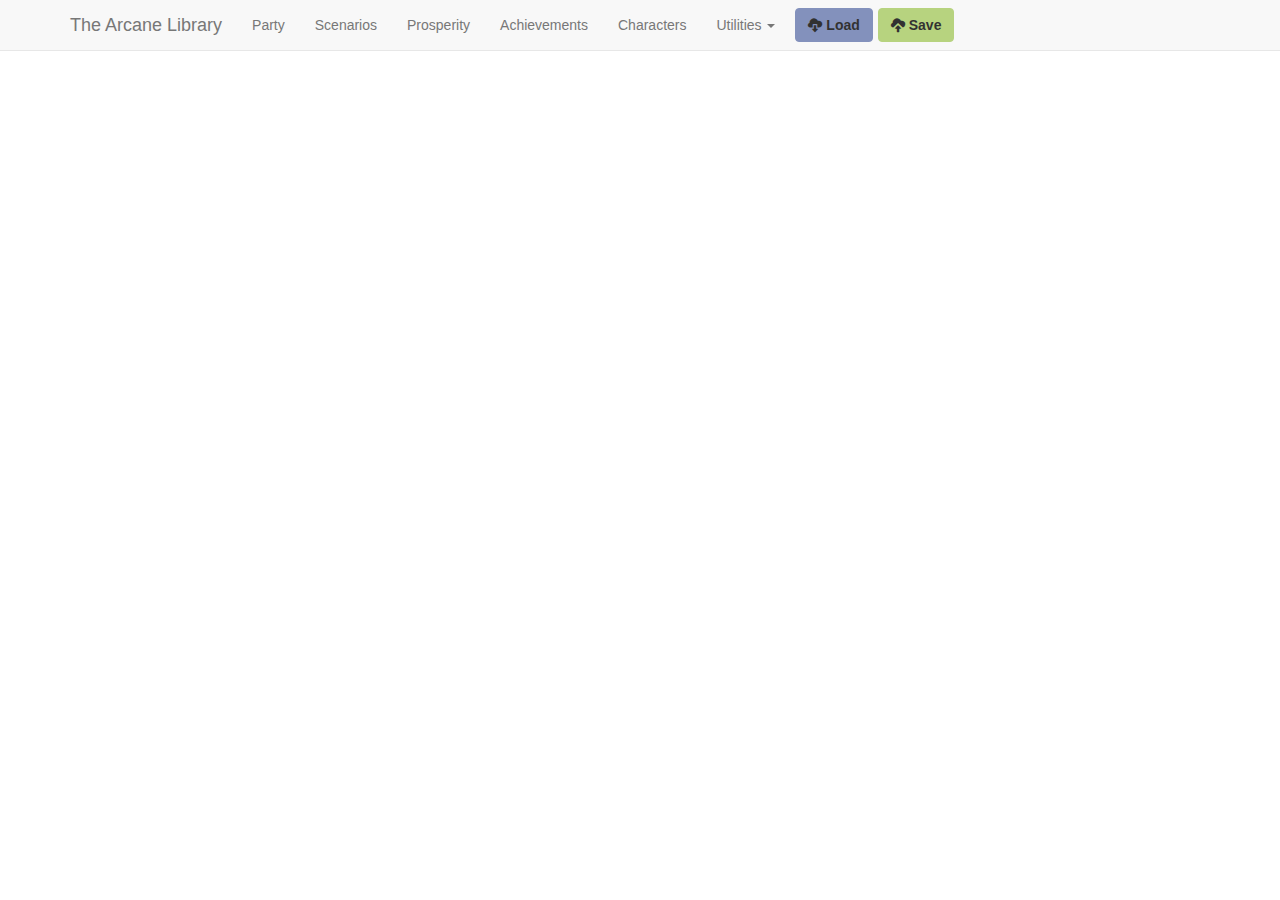
==== index.html @ 6cfb31de "Whoops... two doctypes don't make a page" ====
<!DOCTYPE html><html lang="en"><head><meta charset="utf-8"><meta name="viewport" content="width=device-width,initial-scale=1"><link rel="shortcut icon" href="/favicon.ico"><link href="https://maxcdn.bootstrapcdn.com/bootstrap/3.3.7/css/bootstrap.min.css" rel="stylesheet" integrity="sha384-BVYiiSIFeK1dGmJRAkycuHAHRg32OmUcww7on3RYdg4Va+PmSTsz/K68vbdEjh4u" crossorigin="anonymous"><script src="https://ajax.googleapis.com/ajax/libs/jquery/3.2.0/jquery.min.js"></script><script src="https://maxcdn.bootstrapcdn.com/bootstrap/3.3.7/js/bootstrap.min.js" integrity="sha384-Tc5IQib027qvyjSMfHjOMaLkfuWVxZxUPnCJA7l2mCWNIpG9mGCD8wGNIcPD7Txa" crossorigin="anonymous"></script><title>Gloomhaven Companion</title><link href="/static/css/main.0ec83d57.css" rel="stylesheet"></head><body><div id="root"></div><script type="text/javascript" src="/static/js/main.c556c23f.js"></script><script>
  (function(i,s,o,g,r,a,m){i['GoogleAnalyticsObject']=r;i[r]=i[r]||function(){
  (i[r].q=i[r].q||[]).push(arguments)},i[r].l=1*new Date();a=s.createElement(o),
  m=s.getElementsByTagName(o)[0];a.async=1;a.src=g;m.parentNode.insertBefore(a,m)
  })(window,document,'script','https://www.google-analytics.com/analytics.js','ga');

  ga('create', 'UA-101761758-1', 'auto');
  ga('send', 'pageview');

</script></body></html></body></html>
---- static/css/main.0ec83d57.css ----
#modal .btn-brute,#modal .btn-cragheart,#modal .btn-custom,#modal .btn-disabled,#modal .btn-doomstalker,#modal .btn-lightning,#modal .btn-monster-dead,#modal .btn-monster-dead:focus,#modal .btn-monster-dead:hover,#modal .btn-monster-elite,#modal .btn-monster-elite:focus,#modal .btn-monster-elite:hover,#modal .btn-monster-normal,#modal .btn-monster-normal:focus,#modal .btn-monster-normal:hover,#modal .btn-scoundrel,#modal .btn-selected-light,#root .btn-brute,#root .btn-cragheart,#root .btn-custom,#root .btn-disabled,#root .btn-doomstalker,#root .btn-lightning,#root .btn-monster-dead,#root .btn-monster-dead:focus,#root .btn-monster-dead:hover,#root .btn-monster-elite,#root .btn-monster-elite:focus,#root .btn-monster-elite:hover,#root .btn-monster-normal,#root .btn-monster-normal:focus,#root .btn-monster-normal:hover,#root .btn-scoundrel,#root .btn-selected-light{color:#000;opacity:.8;border-width:1px;font-weight:700}#modal .btn-brute:hover,#modal .btn-cragheart:hover,#modal .btn-custom:hover,#modal .btn-disabled:hover,#modal .btn-doomstalker:hover,#modal .btn-lightning:hover,#modal .btn-monster-dead:hover,#modal .btn-monster-elite:hover,#modal .btn-monster-normal:hover,#modal .btn-scoundrel:hover,#modal .btn-selected-light:hover,#root .btn-brute:hover,#root .btn-cragheart:hover,#root .btn-custom:hover,#root .btn-disabled:hover,#root .btn-doomstalker:hover,#root .btn-lightning:hover,#root .btn-monster-dead:hover,#root .btn-monster-elite:hover,#root .btn-monster-normal:hover,#root .btn-scoundrel:hover,#root .btn-selected-light:hover{color:#fff;opacity:.9}#modal .btn-brute:focus,#modal .btn-cragheart:focus,#modal .btn-custom:focus,#modal .btn-disabled:focus,#modal .btn-doomstalker:focus,#modal .btn-lightning:focus,#modal .btn-monster-dead:focus,#modal .btn-monster-elite:focus,#modal .btn-monster-normal:focus,#modal .btn-scoundrel:focus,#modal .btn-selected-light:focus,#root .btn-brute:focus,#root .btn-cragheart:focus,#root .btn-custom:focus,#root .btn-disabled:focus,#root .btn-doomstalker:focus,#root .btn-lightning:focus,#root .btn-monster-dead:focus,#root .btn-monster-elite:focus,#root .btn-monster-normal:focus,#root .btn-scoundrel:focus,#root .btn-selected-light:focus{color:#fff;opacity:1}#modal .btn-selected-light,#root .btn-selected-light{background-color:#adadad;border-color:#adadad}#modal .btn-brute,#root .btn-brute{background-color:#6778ae;border-color:#6778ae}#modal .btn-doomstalker,#root .btn-doomstalker{background-color:#65bce2;border-color:#65bce2}#modal .btn-cragheart,#root .btn-cragheart{background-color:#878a35;border-color:#878a35}#modal .btn-lightning,#root .btn-lightning{background-color:#ca4f4c;border-color:#ca4f4c}#modal .btn-scoundrel,#root .btn-scoundrel{background-color:#a7ca62;border-color:#a7ca62}#modal .btn-monster-normal,#modal .btn-monster-normal:focus,#modal .btn-monster-normal:hover,#root .btn-monster-normal,#root .btn-monster-normal:focus,#root .btn-monster-normal:hover{background-color:#fff;color:#000}#modal .btn-monster-elite,#modal .btn-monster-elite:focus,#modal .btn-monster-elite:hover,#root .btn-monster-elite,#root .btn-monster-elite:focus,#root .btn-monster-elite:hover{background-color:#efbc41;border-color:#efbc41;color:#000}#modal .btn-monster-dead,#modal .btn-monster-dead:focus,#modal .btn-monster-dead:hover,#root .btn-monster-dead,#root .btn-monster-dead:focus,#root .btn-monster-dead:hover{background-color:#fff;color:#d3d3d3;text-decoration:line-through}#modal .btn-disabled,#modal .btn-disabled:focus,#modal .btn-disabled:hover,#root .btn-disabled,#root .btn-disabled:focus,#root .btn-disabled:hover{opacity:.2}.label-scoundrel{background-color:#a7ca62}.label-brute{background-color:#6778ae}.label-xxlarge{font-size:xx-large}.prosperity-checks-list .glyphicon{padding:5px 5px 6px 7px;font-size:20px;margin-top:3px;color:#65bce2}.prosperity-checks-list .milestone{color:#6778ae}.prosperity-label-container{margin-top:10px;margin-bottom:20px}.treasure-container button,.treasure-key div{margin-bottom:10px;white-space:normal}#root .party-text-area{height:200px}@media (min-width:992px){.reputation-well{margin-top:18px}}.reputation-label{font-size:xx-large}.reputation-header{font-weight:700}.achievements-container{margin-top:10px}.party-achievements-key div{margin-bottom:10px;white-space:normal}.achievements-container,.achievements-container .btn{margin-bottom:10px}.achievements-container hr{margin-top:0;margin-bottom:10px;border:2px dashed #ccc}.global-achievement-key div{margin-bottom:10px;white-space:normal}.navbar-btn div{display:inline}.navbar-btn .btn{margin-left:5px}.scenario-level-row{margin-top:10px}@media (max-width:991px){.scenario-level-row .col-lg-1,.scenario-level-row .col-lg-2,.scenario-level-row .col-lg-3,.scenario-level-row .col-lg-4,.scenario-level-row .col-lg-5,.scenario-level-row .col-lg-6,.scenario-level-row .col-lg-7,.scenario-level-row .col-lg-8,.scenario-level-row .col-lg-9,.scenario-level-row .col-lg-10,.scenario-level-row .col-lg-11,.scenario-level-row .col-lg-12,.scenario-level-row .col-md-1,.scenario-level-row .col-md-2,.scenario-level-row .col-md-3,.scenario-level-row .col-md-4,.scenario-level-row .col-md-5,.scenario-level-row .col-md-6,.scenario-level-row .col-md-7,.scenario-level-row .col-md-8,.scenario-level-row .col-md-9,.scenario-level-row .col-md-10,.scenario-level-row .col-md-11,.scenario-level-row .col-md-12,.scenario-level-row .col-sm-1,.scenario-level-row .col-sm-2,.scenario-level-row .col-sm-3,.scenario-level-row .col-sm-4,.scenario-level-row .col-sm-5,.scenario-level-row .col-sm-6,.scenario-level-row .col-sm-7,.scenario-level-row .col-sm-8,.scenario-level-row .col-sm-9,.scenario-level-row .col-sm-10,.scenario-level-row .col-sm-11,.scenario-level-row .col-sm-12,.scenario-level-row .col-xs-1,.scenario-level-row .col-xs-2,.scenario-level-row .col-xs-3,.scenario-level-row .col-xs-4,.scenario-level-row .col-xs-5,.scenario-level-row .col-xs-6,.scenario-level-row .col-xs-7,.scenario-level-row .col-xs-8,.scenario-level-row .col-xs-9,.scenario-level-row .col-xs-10,.scenario-level-row .col-xs-11,.scenario-level-row .col-xs-12{padding-left:2px;padding-right:2px}}.enhancement-container hr{margin-top:10px;margin-bottom:0;border:2px dashed #ccc}.enhancement-container .enhancement-col{margin-top:10px;padding-right:0}.enhancement-container .instruction-label{margin-top:10px;font-weight:700}.enhancement-container .cost-row{margin-bottom:10px;margin-top:10px}.enhancement-container .instruction-bottom,.scenarios-container .btn{margin-bottom:10px}.scenarios-container hr{margin-top:0;margin-bottom:10px;border:2px dashed #ccc}.scenarios-container .scenario-key .btn{margin-bottom:0}.scenarios-container .scenario-key div{margin-bottom:10px;white-space:normal}.home-container a,.home-container button{white-space:normal;margin-top:10px}.home-container .well,.monster-health-row .col-lg-1,.monster-health-row .col-lg-2,.monster-health-row .col-lg-3,.monster-health-row .col-lg-4,.monster-health-row .col-lg-5,.monster-health-row .col-lg-6,.monster-health-row .col-lg-7,.monster-health-row .col-lg-8,.monster-health-row .col-lg-9,.monster-health-row .col-lg-10,.monster-health-row .col-lg-11,.monster-health-row .col-lg-12,.monster-health-row .col-md-1,.monster-health-row .col-md-2,.monster-health-row .col-md-3,.monster-health-row .col-md-4,.monster-health-row .col-md-5,.monster-health-row .col-md-6,.monster-health-row .col-md-7,.monster-health-row .col-md-8,.monster-health-row .col-md-9,.monster-health-row .col-md-10,.monster-health-row .col-md-11,.monster-health-row .col-md-12,.monster-health-row .col-sm-1,.monster-health-row .col-sm-2,.monster-health-row .col-sm-3,.monster-health-row .col-sm-4,.monster-health-row .col-sm-5,.monster-health-row .col-sm-6,.monster-health-row .col-sm-7,.monster-health-row .col-sm-8,.monster-health-row .col-sm-9,.monster-health-row .col-sm-10,.monster-health-row .col-sm-11,.monster-health-row .col-sm-12,.monster-health-row .col-xs-1,.monster-health-row .col-xs-2,.monster-health-row .col-xs-3,.monster-health-row .col-xs-4,.monster-health-row .col-xs-5,.monster-health-row .col-xs-6,.monster-health-row .col-xs-7,.monster-health-row .col-xs-8,.monster-health-row .col-xs-9,.monster-health-row .col-xs-10,.monster-health-row .col-xs-11,.monster-health-row .col-xs-12{margin-top:10px}@media (max-width:991px){.monster-health-row .col-lg-1,.monster-health-row .col-lg-2,.monster-health-row .col-lg-3,.monster-health-row .col-lg-4,.monster-health-row .col-lg-5,.monster-health-row .col-lg-6,.monster-health-row .col-lg-7,.monster-health-row .col-lg-8,.monster-health-row .col-lg-9,.monster-health-row .col-lg-10,.monster-health-row .col-lg-11,.monster-health-row .col-lg-12,.monster-health-row .col-md-1,.monster-health-row .col-md-2,.monster-health-row .col-md-3,.monster-health-row .col-md-4,.monster-health-row .col-md-5,.monster-health-row .col-md-6,.monster-health-row .col-md-7,.monster-health-row .col-md-8,.monster-health-row .col-md-9,.monster-health-row .col-md-10,.monster-health-row .col-md-11,.monster-health-row .col-md-12,.monster-health-row .col-sm-1,.monster-health-row .col-sm-2,.monster-health-row .col-sm-3,.monster-health-row .col-sm-4,.monster-health-row .col-sm-5,.monster-health-row .col-sm-6,.monster-health-row .col-sm-7,.monster-health-row .col-sm-8,.monster-health-row .col-sm-9,.monster-health-row .col-sm-10,.monster-health-row .col-sm-11,.monster-health-row .col-sm-12,.monster-health-row .col-xs-1,.monster-health-row .col-xs-2,.monster-health-row .col-xs-3,.monster-health-row .col-xs-4,.monster-health-row .col-xs-5,.monster-health-row .col-xs-6,.monster-health-row .col-xs-7,.monster-health-row .col-xs-8,.monster-health-row .col-xs-9,.monster-health-row .col-xs-10,.monster-health-row .col-xs-11,.monster-health-row .col-xs-12{padding-left:2px;padding-right:2px}}.monster-health-col{border-top:1px;border-top-color:grey;border-top-style:solid;padding-top:5px;padding-bottom:5px}.monster-health-col .wide-both,.monster-health-col .wide-left,.monster-health-col .wide-right{margin-top:2px}.monster-health-col .wide-both,.monster-health-col .wide-left{padding-left:2px}.monster-health-col .wide-both,.monster-health-col .wide-right{padding-right:2px}@media (max-width:991px){.monster-health-col .wide-both,.monster-health-col .wide-left,.monster-health-col .wide-right{padding-left:2px;padding-right:2px}}.monster-heath-monsters-container{margin-top:10px}.monster-heath-monsters-container .progress{margin-bottom:0;margin-top:7px}.progress-grey div{background-color:#d3d3d3;color:#000}.content{margin-top:60px;margin-bottom:10px}@media (max-width:991px){.content{margin-top:110px}}@media (max-width:767px){.content{margin-top:60px}}.error-stack{margin-top:10px}body{margin:0;padding:0;font-family:sans-serif}
/*# sourceMappingURL=main.0ec83d57.css.map*/
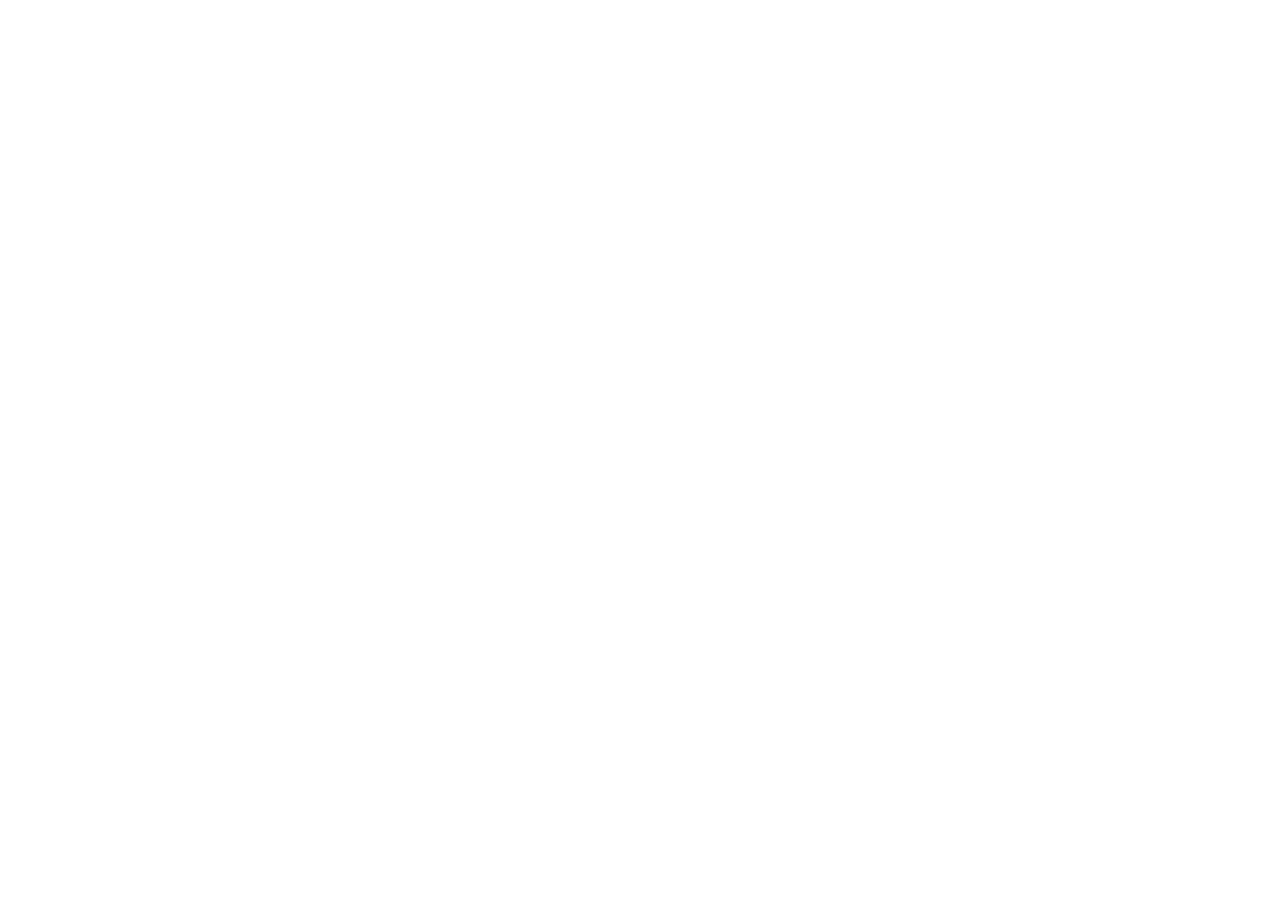
==== commit fccb7e3e: "deploy version 1.4 with dropbox save functionality" ====
--- a/index.html
+++ b/index.html
@@ -1,10 +1 @@
-<!DOCTYPE html><html lang="en"><head><meta charset="utf-8"><meta name="viewport" content="width=device-width,initial-scale=1"><link rel="shortcut icon" href="/favicon.ico"><link href="https://maxcdn.bootstrapcdn.com/bootstrap/3.3.7/css/bootstrap.min.css" rel="stylesheet" integrity="sha384-BVYiiSIFeK1dGmJRAkycuHAHRg32OmUcww7on3RYdg4Va+PmSTsz/K68vbdEjh4u" crossorigin="anonymous"><script src="https://ajax.googleapis.com/ajax/libs/jquery/3.2.0/jquery.min.js"></script><script src="https://maxcdn.bootstrapcdn.com/bootstrap/3.3.7/js/bootstrap.min.js" integrity="sha384-Tc5IQib027qvyjSMfHjOMaLkfuWVxZxUPnCJA7l2mCWNIpG9mGCD8wGNIcPD7Txa" crossorigin="anonymous"></script><title>Gloomhaven Companion</title><link href="/static/css/main.0ec83d57.css" rel="stylesheet"></head><body><div id="root"></div><script type="text/javascript" src="/static/js/main.c556c23f.js"></script><script>
-  (function(i,s,o,g,r,a,m){i['GoogleAnalyticsObject']=r;i[r]=i[r]||function(){
-  (i[r].q=i[r].q||[]).push(arguments)},i[r].l=1*new Date();a=s.createElement(o),
-  m=s.getElementsByTagName(o)[0];a.async=1;a.src=g;m.parentNode.insertBefore(a,m)
-  })(window,document,'script','https://www.google-analytics.com/analytics.js','ga');
-
-  ga('create', 'UA-101761758-1', 'auto');
-  ga('send', 'pageview');
-
-</script></body></html></body></html>
+<!DOCTYPE html><html lang="en"><head><meta charset="utf-8"><meta name="viewport" content="width=device-width,initial-scale=1"><link rel="shortcut icon" href="/favicon.ico"><link href="https://maxcdn.bootstrapcdn.com/bootstrap/3.3.7/css/bootstrap.min.css" rel="stylesheet" integrity="sha384-BVYiiSIFeK1dGmJRAkycuHAHRg32OmUcww7on3RYdg4Va+PmSTsz/K68vbdEjh4u" crossorigin="anonymous"><script src="https://ajax.googleapis.com/ajax/libs/jquery/3.2.0/jquery.min.js"></script><script src="https://maxcdn.bootstrapcdn.com/bootstrap/3.3.7/js/bootstrap.min.js" integrity="sha384-Tc5IQib027qvyjSMfHjOMaLkfuWVxZxUPnCJA7l2mCWNIpG9mGCD8wGNIcPD7Txa" crossorigin="anonymous"></script><script>!function(e,t,a,n,c,o,s){e.GoogleAnalyticsObject=c,e[c]=e[c]||function(){(e[c].q=e[c].q||[]).push(arguments)},e[c].l=1*new Date,o=t.createElement(a),s=t.getElementsByTagName(a)[0],o.async=1,o.src="https://www.google-analytics.com/analytics.js",s.parentNode.insertBefore(o,s)}(window,document,"script",0,"ga"),ga("create","UA-101761758-1","auto"),ga("send","pageview")</script><script type="text/javascript" src="https://www.dropbox.com/static/api/2/dropins.js" id="dropboxjs" data-app-key="cv3osx7z8c3orea"></script><title>The Arcane Library</title><link href="/static/css/main.c395dabc.css" rel="stylesheet"></head><body><div id="root"></div><script type="text/javascript" src="/static/js/main.36bd6b1d.js"></script></body></html>--- a/static/css/main.c395dabc.css
+++ b/static/css/main.c395dabc.css
@@ -0,0 +1,2 @@
+#modal .btn-brute,#modal .btn-cragheart,#modal .btn-custom,#modal .btn-disabled,#modal .btn-doomstalker,#modal .btn-lightning,#modal .btn-monster-dead,#modal .btn-monster-dead:focus,#modal .btn-monster-dead:hover,#modal .btn-monster-elite,#modal .btn-monster-elite:focus,#modal .btn-monster-elite:hover,#modal .btn-monster-normal,#modal .btn-monster-normal:focus,#modal .btn-monster-normal:hover,#modal .btn-scoundrel,#modal .btn-selected-light,#root .btn-brute,#root .btn-cragheart,#root .btn-custom,#root .btn-disabled,#root .btn-doomstalker,#root .btn-lightning,#root .btn-monster-dead,#root .btn-monster-dead:focus,#root .btn-monster-dead:hover,#root .btn-monster-elite,#root .btn-monster-elite:focus,#root .btn-monster-elite:hover,#root .btn-monster-normal,#root .btn-monster-normal:focus,#root .btn-monster-normal:hover,#root .btn-scoundrel,#root .btn-selected-light{color:#000;opacity:.8;border-width:1px;font-weight:700}#modal .btn-brute:hover,#modal .btn-cragheart:hover,#modal .btn-custom:hover,#modal .btn-disabled:hover,#modal .btn-doomstalker:hover,#modal .btn-lightning:hover,#modal .btn-monster-dead:hover,#modal .btn-monster-elite:hover,#modal .btn-monster-normal:hover,#modal .btn-scoundrel:hover,#modal .btn-selected-light:hover,#root .btn-brute:hover,#root .btn-cragheart:hover,#root .btn-custom:hover,#root .btn-disabled:hover,#root .btn-doomstalker:hover,#root .btn-lightning:hover,#root .btn-monster-dead:hover,#root .btn-monster-elite:hover,#root .btn-monster-normal:hover,#root .btn-scoundrel:hover,#root .btn-selected-light:hover{color:#fff;opacity:.9}#modal .btn-brute:focus,#modal .btn-cragheart:focus,#modal .btn-custom:focus,#modal .btn-disabled:focus,#modal .btn-doomstalker:focus,#modal .btn-lightning:focus,#modal .btn-monster-dead:focus,#modal .btn-monster-elite:focus,#modal .btn-monster-normal:focus,#modal .btn-scoundrel:focus,#modal .btn-selected-light:focus,#root .btn-brute:focus,#root .btn-cragheart:focus,#root .btn-custom:focus,#root .btn-disabled:focus,#root .btn-doomstalker:focus,#root .btn-lightning:focus,#root .btn-monster-dead:focus,#root .btn-monster-elite:focus,#root .btn-monster-normal:focus,#root .btn-scoundrel:focus,#root .btn-selected-light:focus{color:#fff;opacity:1}#modal .btn-selected-light,#root .btn-selected-light{background-color:#adadad;border-color:#adadad}#modal .btn-brute,#root .btn-brute{background-color:#6778ae;border-color:#6778ae}#modal .btn-doomstalker,#root .btn-doomstalker{background-color:#65bce2;border-color:#65bce2}#modal .btn-cragheart,#root .btn-cragheart{background-color:#878a35;border-color:#878a35}#modal .btn-lightning,#root .btn-lightning{background-color:#ca4f4c;border-color:#ca4f4c}#modal .btn-scoundrel,#root .btn-scoundrel{background-color:#a7ca62;border-color:#a7ca62}#modal .btn-monster-normal,#modal .btn-monster-normal:focus,#modal .btn-monster-normal:hover,#root .btn-monster-normal,#root .btn-monster-normal:focus,#root .btn-monster-normal:hover{background-color:#fff;color:#000}#modal .btn-monster-elite,#modal .btn-monster-elite:focus,#modal .btn-monster-elite:hover,#root .btn-monster-elite,#root .btn-monster-elite:focus,#root .btn-monster-elite:hover{background-color:#efbc41;border-color:#efbc41;color:#000}#modal .btn-monster-dead,#modal .btn-monster-dead:focus,#modal .btn-monster-dead:hover,#root .btn-monster-dead,#root .btn-monster-dead:focus,#root .btn-monster-dead:hover{background-color:#fff;color:#d3d3d3;text-decoration:line-through}#modal .btn-disabled,#modal .btn-disabled:focus,#modal .btn-disabled:hover,#root .btn-disabled,#root .btn-disabled:focus,#root .btn-disabled:hover{opacity:.2}.label-scoundrel{background-color:#a7ca62}.label-brute{background-color:#6778ae}.label-xxlarge{font-size:xx-large}.prosperity-checks-list .glyphicon{padding:5px 5px 6px 7px;font-size:20px;margin-top:3px;color:#65bce2}.prosperity-checks-list .milestone{color:#6778ae}.prosperity-label-container{margin-top:10px;margin-bottom:20px}.treasure-container button,.treasure-key div{margin-bottom:10px;white-space:normal}#root .party-text-area{height:200px}@media (min-width:992px){.reputation-well{margin-top:18px}}.reputation-label{font-size:xx-large}.reputation-header{font-weight:700}.achievements-container{margin-top:10px}.party-achievements-key div{margin-bottom:10px;white-space:normal}.achievements-container,.achievements-container .btn{margin-bottom:10px}.achievements-container hr{margin-top:0;margin-bottom:10px;border:2px dashed #ccc}.global-achievement-key div{margin-bottom:10px;white-space:normal}.navbar-btn div{display:inline}.navbar-btn .btn{margin-left:5px}.scenario-level-row{margin-top:10px}@media (max-width:991px){.scenario-level-row .col-lg-1,.scenario-level-row .col-lg-2,.scenario-level-row .col-lg-3,.scenario-level-row .col-lg-4,.scenario-level-row .col-lg-5,.scenario-level-row .col-lg-6,.scenario-level-row .col-lg-7,.scenario-level-row .col-lg-8,.scenario-level-row .col-lg-9,.scenario-level-row .col-lg-10,.scenario-level-row .col-lg-11,.scenario-level-row .col-lg-12,.scenario-level-row .col-md-1,.scenario-level-row .col-md-2,.scenario-level-row .col-md-3,.scenario-level-row .col-md-4,.scenario-level-row .col-md-5,.scenario-level-row .col-md-6,.scenario-level-row .col-md-7,.scenario-level-row .col-md-8,.scenario-level-row .col-md-9,.scenario-level-row .col-md-10,.scenario-level-row .col-md-11,.scenario-level-row .col-md-12,.scenario-level-row .col-sm-1,.scenario-level-row .col-sm-2,.scenario-level-row .col-sm-3,.scenario-level-row .col-sm-4,.scenario-level-row .col-sm-5,.scenario-level-row .col-sm-6,.scenario-level-row .col-sm-7,.scenario-level-row .col-sm-8,.scenario-level-row .col-sm-9,.scenario-level-row .col-sm-10,.scenario-level-row .col-sm-11,.scenario-level-row .col-sm-12,.scenario-level-row .col-xs-1,.scenario-level-row .col-xs-2,.scenario-level-row .col-xs-3,.scenario-level-row .col-xs-4,.scenario-level-row .col-xs-5,.scenario-level-row .col-xs-6,.scenario-level-row .col-xs-7,.scenario-level-row .col-xs-8,.scenario-level-row .col-xs-9,.scenario-level-row .col-xs-10,.scenario-level-row .col-xs-11,.scenario-level-row .col-xs-12{padding-left:2px;padding-right:2px}}.enhancement-container hr{margin-top:10px;margin-bottom:0;border:2px dashed #ccc}.enhancement-container .enhancement-col{margin-top:10px;padding-right:0}.enhancement-container .instruction-label{margin-top:10px;font-weight:700}.enhancement-container .cost-row{margin-bottom:10px;margin-top:10px}.enhancement-container .instruction-bottom,.scenarios-container .btn{margin-bottom:10px}.scenarios-container hr{margin-top:0;margin-bottom:10px;border:2px dashed #ccc}.scenarios-container .scenario-key .btn{margin-bottom:0}.scenarios-container .scenario-key div{margin-bottom:10px;white-space:normal}.home-container a,.home-container button{white-space:normal;margin-top:10px}.home-container .well,.monster-health-row .col-lg-1,.monster-health-row .col-lg-2,.monster-health-row .col-lg-3,.monster-health-row .col-lg-4,.monster-health-row .col-lg-5,.monster-health-row .col-lg-6,.monster-health-row .col-lg-7,.monster-health-row .col-lg-8,.monster-health-row .col-lg-9,.monster-health-row .col-lg-10,.monster-health-row .col-lg-11,.monster-health-row .col-lg-12,.monster-health-row .col-md-1,.monster-health-row .col-md-2,.monster-health-row .col-md-3,.monster-health-row .col-md-4,.monster-health-row .col-md-5,.monster-health-row .col-md-6,.monster-health-row .col-md-7,.monster-health-row .col-md-8,.monster-health-row .col-md-9,.monster-health-row .col-md-10,.monster-health-row .col-md-11,.monster-health-row .col-md-12,.monster-health-row .col-sm-1,.monster-health-row .col-sm-2,.monster-health-row .col-sm-3,.monster-health-row .col-sm-4,.monster-health-row .col-sm-5,.monster-health-row .col-sm-6,.monster-health-row .col-sm-7,.monster-health-row .col-sm-8,.monster-health-row .col-sm-9,.monster-health-row .col-sm-10,.monster-health-row .col-sm-11,.monster-health-row .col-sm-12,.monster-health-row .col-xs-1,.monster-health-row .col-xs-2,.monster-health-row .col-xs-3,.monster-health-row .col-xs-4,.monster-health-row .col-xs-5,.monster-health-row .col-xs-6,.monster-health-row .col-xs-7,.monster-health-row .col-xs-8,.monster-health-row .col-xs-9,.monster-health-row .col-xs-10,.monster-health-row .col-xs-11,.monster-health-row .col-xs-12{margin-top:10px}@media (max-width:991px){.monster-health-row .col-lg-1,.monster-health-row .col-lg-2,.monster-health-row .col-lg-3,.monster-health-row .col-lg-4,.monster-health-row .col-lg-5,.monster-health-row .col-lg-6,.monster-health-row .col-lg-7,.monster-health-row .col-lg-8,.monster-health-row .col-lg-9,.monster-health-row .col-lg-10,.monster-health-row .col-lg-11,.monster-health-row .col-lg-12,.monster-health-row .col-md-1,.monster-health-row .col-md-2,.monster-health-row .col-md-3,.monster-health-row .col-md-4,.monster-health-row .col-md-5,.monster-health-row .col-md-6,.monster-health-row .col-md-7,.monster-health-row .col-md-8,.monster-health-row .col-md-9,.monster-health-row .col-md-10,.monster-health-row .col-md-11,.monster-health-row .col-md-12,.monster-health-row .col-sm-1,.monster-health-row .col-sm-2,.monster-health-row .col-sm-3,.monster-health-row .col-sm-4,.monster-health-row .col-sm-5,.monster-health-row .col-sm-6,.monster-health-row .col-sm-7,.monster-health-row .col-sm-8,.monster-health-row .col-sm-9,.monster-health-row .col-sm-10,.monster-health-row .col-sm-11,.monster-health-row .col-sm-12,.monster-health-row .col-xs-1,.monster-health-row .col-xs-2,.monster-health-row .col-xs-3,.monster-health-row .col-xs-4,.monster-health-row .col-xs-5,.monster-health-row .col-xs-6,.monster-health-row .col-xs-7,.monster-health-row .col-xs-8,.monster-health-row .col-xs-9,.monster-health-row .col-xs-10,.monster-health-row .col-xs-11,.monster-health-row .col-xs-12{padding-left:2px;padding-right:2px}}.scenario-chooser-container div{padding-left:5px;padding-right:5px}.btn-scenario-chooser{margin-bottom:5px}.btn-monster .gloomhaven-icon-img{margin-right:2px;margin-left:2px}.status-token-buttons .btn{margin-top:5px}.monster-health-col{border-top:1px;border-top-color:grey;border-top-style:solid;padding-top:5px;padding-bottom:5px}.monster-health-col .wide-both,.monster-health-col .wide-left,.monster-health-col .wide-right{margin-top:2px}.monster-health-col .wide-both,.monster-health-col .wide-left{padding-left:2px}.monster-health-col .wide-both,.monster-health-col .wide-right{padding-right:2px}@media (max-width:991px){.monster-health-col .wide-both,.monster-health-col .wide-left,.monster-health-col .wide-right{padding-left:2px;padding-right:2px}}.monster-heath-monsters-container{margin-top:10px}.monster-heath-monsters-container .progress{margin-bottom:0;margin-top:7px}.progress-grey div{background-color:#d3d3d3;color:#000}.content{margin-top:60px;margin-bottom:10px}@media (max-width:991px){.content{margin-top:110px}}@media (max-width:767px){.content{margin-top:60px}}.error-stack{margin-top:10px}body{margin:0;padding:0;font-family:sans-serif}
+/*# sourceMappingURL=main.c395dabc.css.map*/